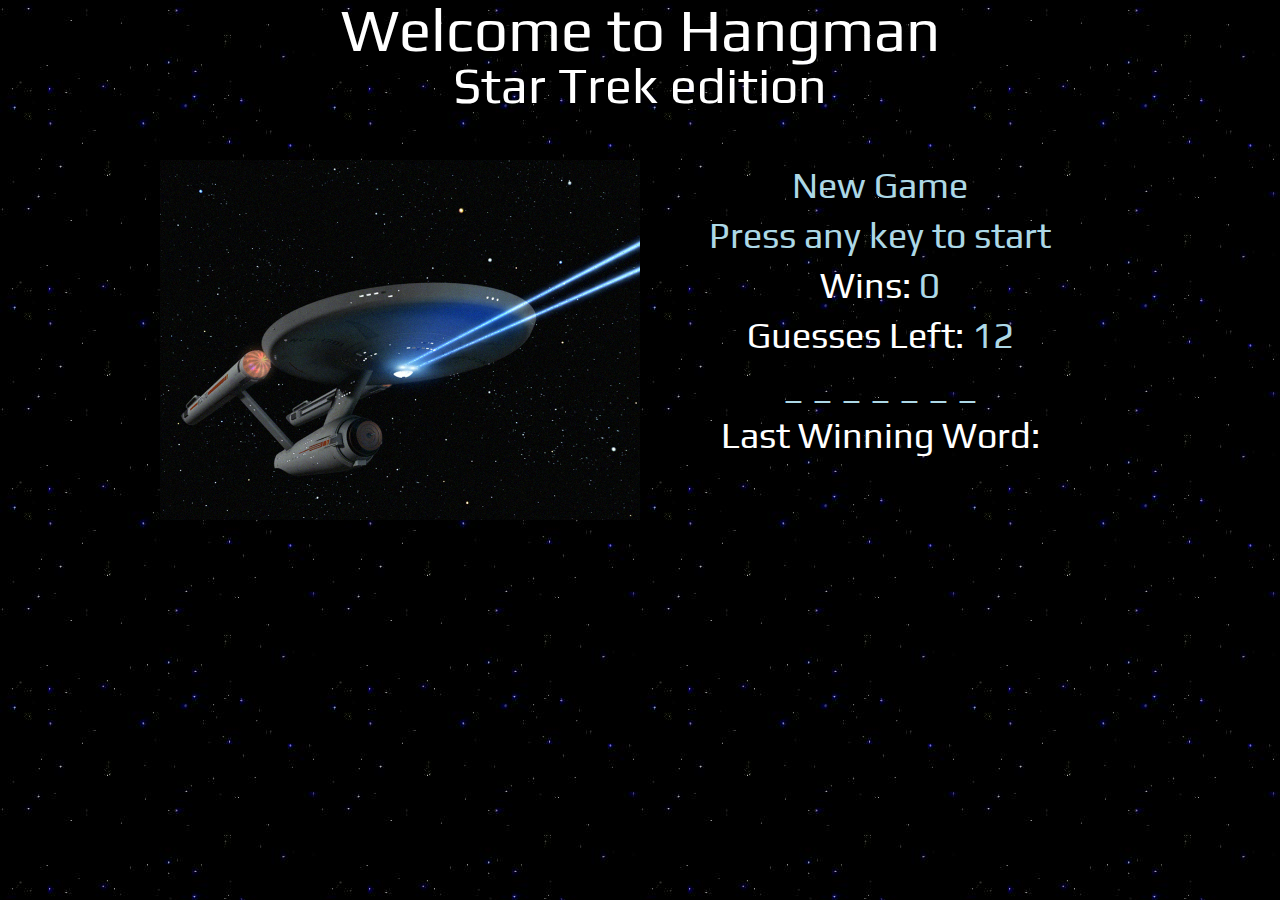
==== index.html @ 97c59c26 "Initial file updoad." ====
<!-- HANGMAN game index -->
<!DOCTYPE html>
<html lang="en-us">

<head>

  <meta charset="UTF-8">

  <link rel="stylesheet" type="text/css" href="css/reset.css">
  <link href="https://fonts.googleapis.com/css?family=Play:400,700" rel="stylesheet">
  <link rel="stylesheet" type="text/css" href="css/style.css">
  
  <title>The Hangman Game</title>
  
</head>

<body>

  <div id="container">
      <div id="masthead">        
        <h1>Welcome to Hangman</h1>
        <h2>Star Trek edition</h2>
      </div>
      <div id="image">
        <img id="picture" src="images/StarshipEnterprise.jpg" alt="The Starship Enterprise">
      </div>
    <div id="game">
      <p><span id="statusMessage">Status Message</span></p>
      <p><span id="message"></span></p>
      <p>Wins: <span id="winsCounter">0</span></p>
      <p>Guesses Left: <span id="guessesLeft"></span></p>
      <p><span id="displayWord"></span></p>
      <p>Last Winning Word:<br><span id="lastWinningWord"></span></p>
  </div>

  <script type="text/javascript" src="hangman.js"></script>

</body>

</html>
---- css/style.css ----
/*<Star Trek stylesheet>*/
    body {
          background: url("../images/starBackground.jpg");
          font-family: 'Play', sans-serif;
          font-size: 36px;
          text-align: center;
        }

    #container {
      width: 75%;
      margin: auto;

    }

    #masthead {

    }

    #image {
      width: 50%;
      float: left;
    }

    #game {
      padding-top: 50px;
      width:50%;
      float:left;
    }

    h1   {
          color: white;
          font-size: 60px;
          /*float:left;*/
        }

    h2   {
          color: white;
          font-size: 50px;
        }

    p    {
          color: white;
          line-height: 50px;
          text-align: center;

    }

    span {color: lightblue;
          font-size: 36px;
          text-align: center;
        }

    img {
          width: 100%;
          padding-top: 50px;
    }
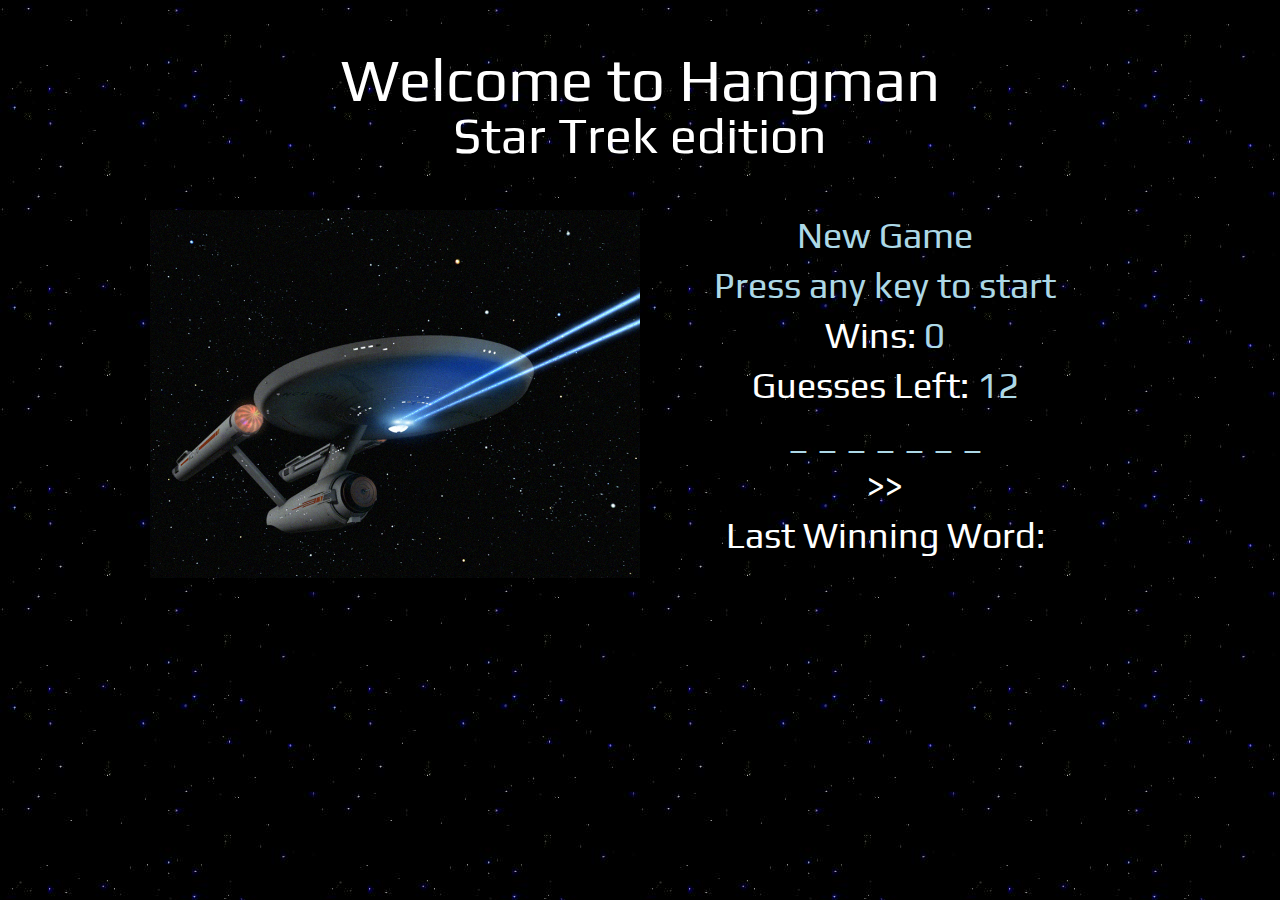
==== commit aabbe7bd: "added display of letters guessed" ====
--- a/index.html
+++ b/index.html
@@ -30,6 +30,7 @@
       <p>Wins: <span id="winsCounter">0</span></p>
       <p>Guesses Left: <span id="guessesLeft"></span></p>
       <p><span id="displayWord"></span></p>
+      <p>>> <span id="lettersGuessedSoFar"></span></p>
       <p>Last Winning Word:<br><span id="lastWinningWord"></span></p>
   </div>
 
--- a/css/style.css
+++ b/css/style.css
@@ -7,13 +7,14 @@
         }
 
     #container {
-      width: 75%;
+      width: 100%;
+      max-width: 980px;
       margin: auto;
 
     }
 
     #masthead {
-
+      margin-top: 50px;
     }
 
     #image {
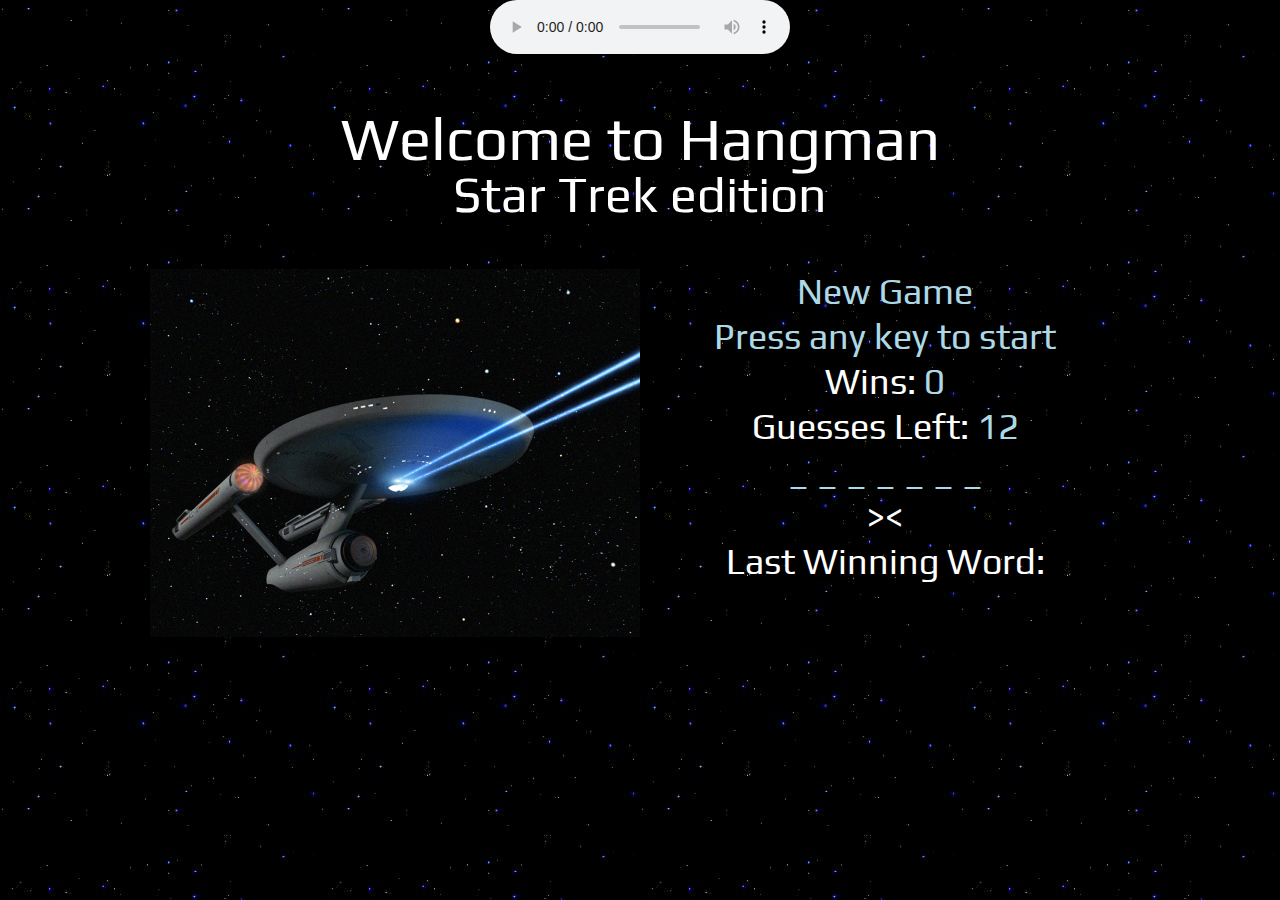
==== commit effb20bd: "minor cosmetic udpates" ====
--- a/index.html
+++ b/index.html
@@ -16,6 +16,12 @@
 
 <body>
 
+  <audio id="audio" controls>
+  <source src="horse.ogg" type="audio/ogg">
+  <source src="horse.mp3" type="audio/mpeg">
+
+</audio>
+
   <div id="container">
       <div id="masthead">        
         <h1>Welcome to Hangman</h1>
@@ -30,7 +36,7 @@
       <p>Wins: <span id="winsCounter">0</span></p>
       <p>Guesses Left: <span id="guessesLeft"></span></p>
       <p><span id="displayWord"></span></p>
-      <p>>> <span id="lettersGuessedSoFar"></span></p>
+      <p>><span id="lettersGuessedSoFar"></span><</p>
       <p>Last Winning Word:<br><span id="lastWinningWord"></span></p>
   </div>
 
--- a/css/style.css
+++ b/css/style.css
@@ -41,7 +41,7 @@
 
     p    {
           color: white;
-          line-height: 50px;
+          line-height: 45px;
           text-align: center;
 
     }
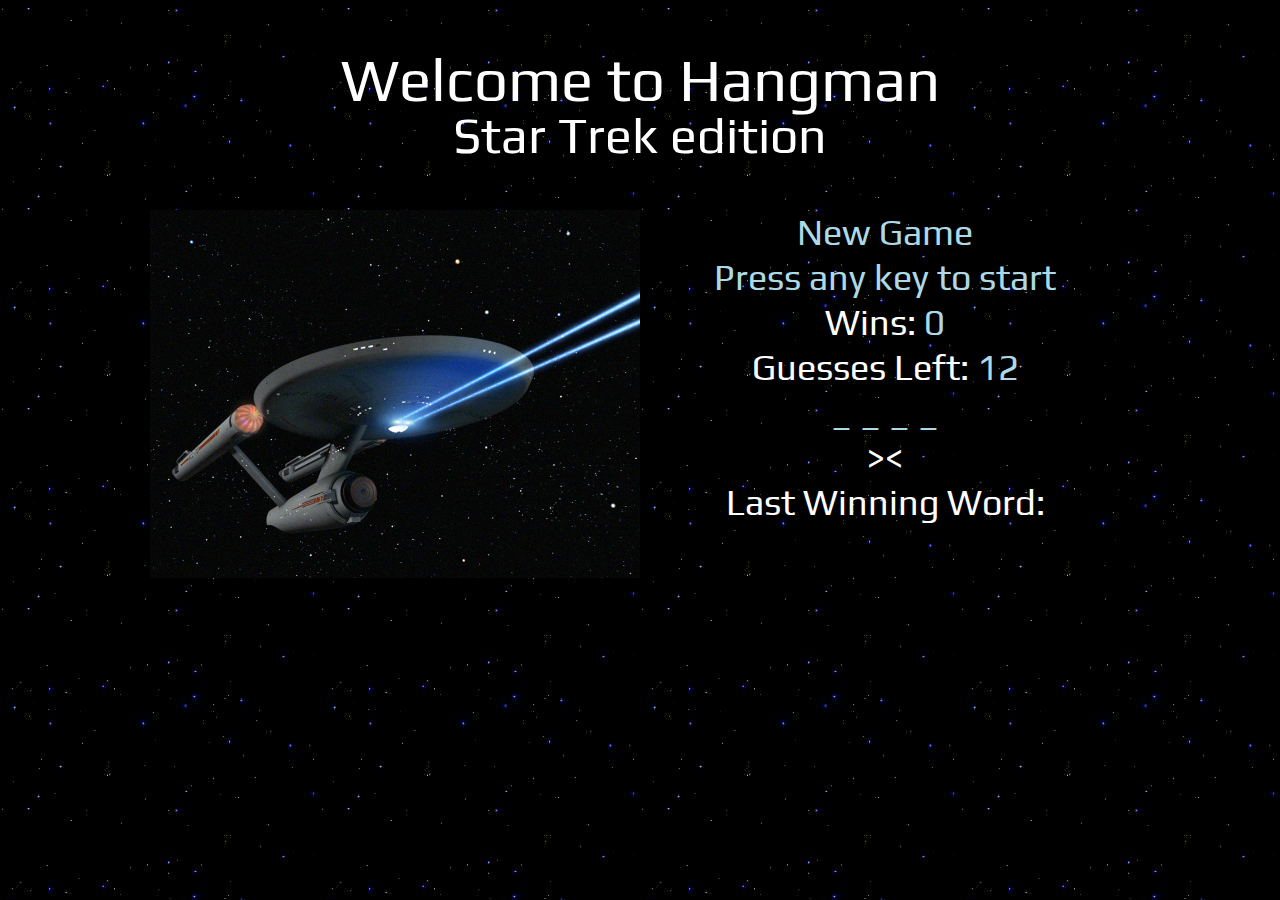
==== commit 2a8ed72c: "bug fix" ====
--- a/index.html
+++ b/index.html
@@ -15,12 +15,6 @@
 </head>
 
 <body>
-
-  <audio id="audio" controls>
-  <source src="horse.ogg" type="audio/ogg">
-  <source src="horse.mp3" type="audio/mpeg">
-
-</audio>
 
   <div id="container">
       <div id="masthead">        
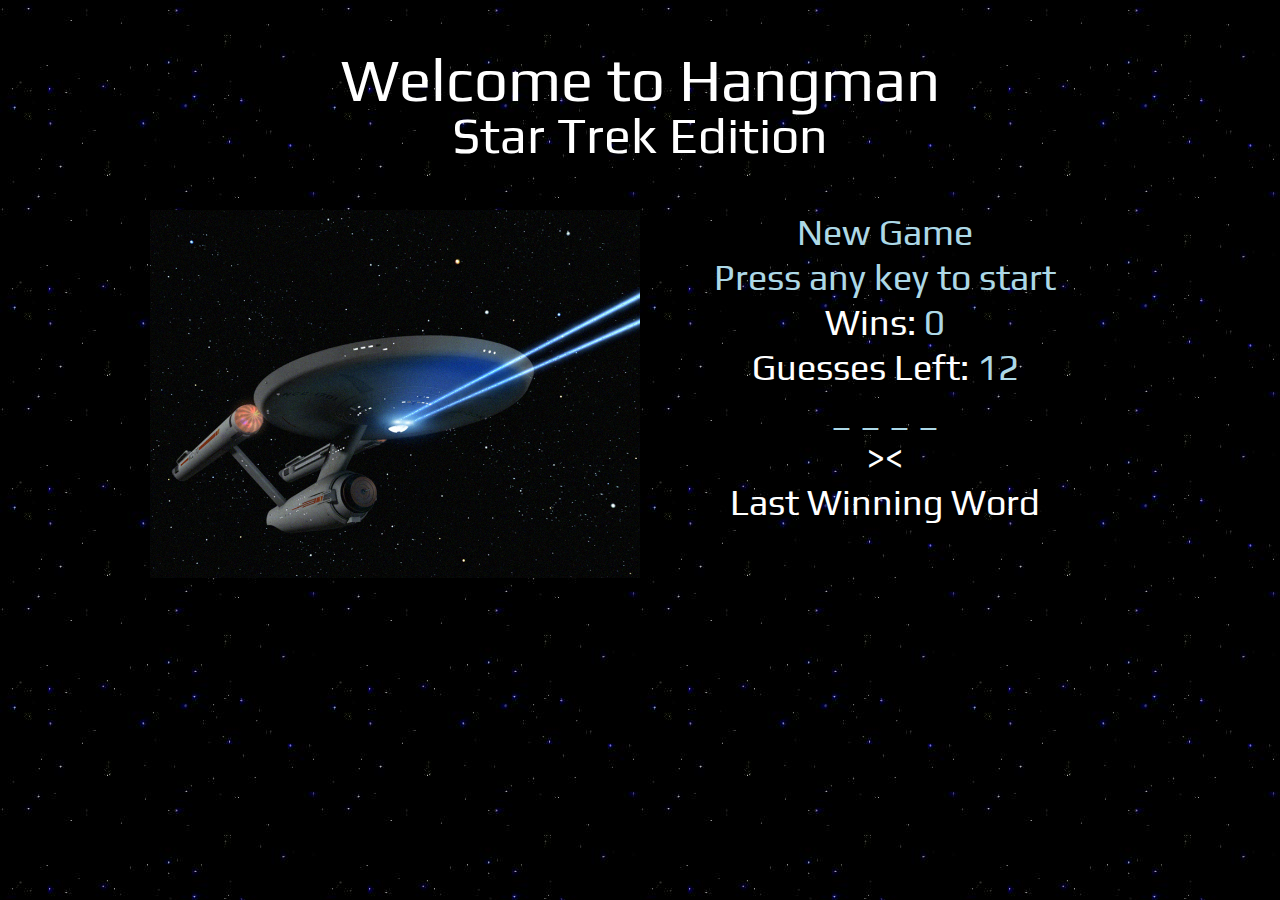
==== commit 8a8fbe7f: "minor cosmetic changes" ====
--- a/index.html
+++ b/index.html
@@ -16,10 +16,18 @@
 
 <body>
 
+  <audio id="audioBackground">
+    <source src="http://www.trekcore.com/audio/background/tos_bridge_2.mp3" type="audio/mp3">
+  </audio>
+
+  <audio id="audioEffect">
+    <!-- <source src="http://www.trekcore.com/audio/background/tos_bridge_2.mp3" type="audio/mp3"> -->
+  </audio>
+
   <div id="container">
       <div id="masthead">        
         <h1>Welcome to Hangman</h1>
-        <h2>Star Trek edition</h2>
+        <h2>Star Trek Edition</h2>
       </div>
       <div id="image">
         <img id="picture" src="images/StarshipEnterprise.jpg" alt="The Starship Enterprise">
@@ -31,7 +39,7 @@
       <p>Guesses Left: <span id="guessesLeft"></span></p>
       <p><span id="displayWord"></span></p>
       <p>><span id="lettersGuessedSoFar"></span><</p>
-      <p>Last Winning Word:<br><span id="lastWinningWord"></span></p>
+      <p>Last Winning Word<br><span id="lastWinningWord"></span></p>
   </div>
 
   <script type="text/javascript" src="hangman.js"></script>
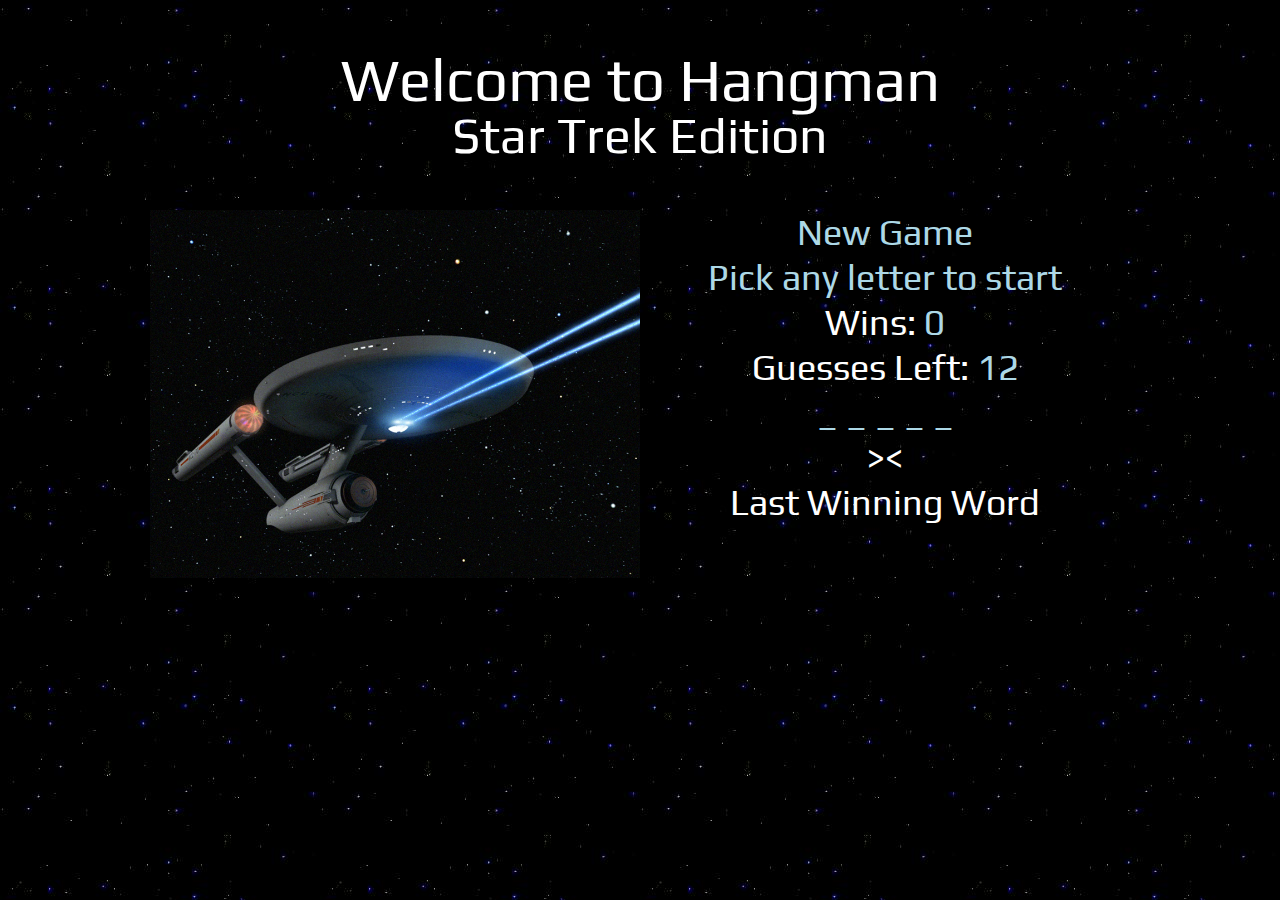
==== commit 41a49825: "added game end logic, updated messages" ====
--- a/index.html
+++ b/index.html
@@ -16,18 +16,10 @@
 
 <body>
 
-  <audio id="audioBackground">
-    <source src="http://www.trekcore.com/audio/background/tos_bridge_2.mp3" type="audio/mp3">
-  </audio>
-
-  <audio id="audioEffect">
-    <!-- <source src="http://www.trekcore.com/audio/background/tos_bridge_2.mp3" type="audio/mp3"> -->
-  </audio>
-
   <div id="container">
-      <div id="masthead">        
-        <h1>Welcome to Hangman</h1>
-        <h2>Star Trek Edition</h2>
+    <div id="masthead">        
+      <h1>Welcome to Hangman</h1>
+      <h2>Star Trek Edition</h2>
       </div>
       <div id="image">
         <img id="picture" src="images/StarshipEnterprise.jpg" alt="The Starship Enterprise">
@@ -42,6 +34,8 @@
       <p>Last Winning Word<br><span id="lastWinningWord"></span></p>
   </div>
 
+  <script type="text/javascript" src="wordlist.js"></script>
+  
   <script type="text/javascript" src="hangman.js"></script>
 
 </body>
